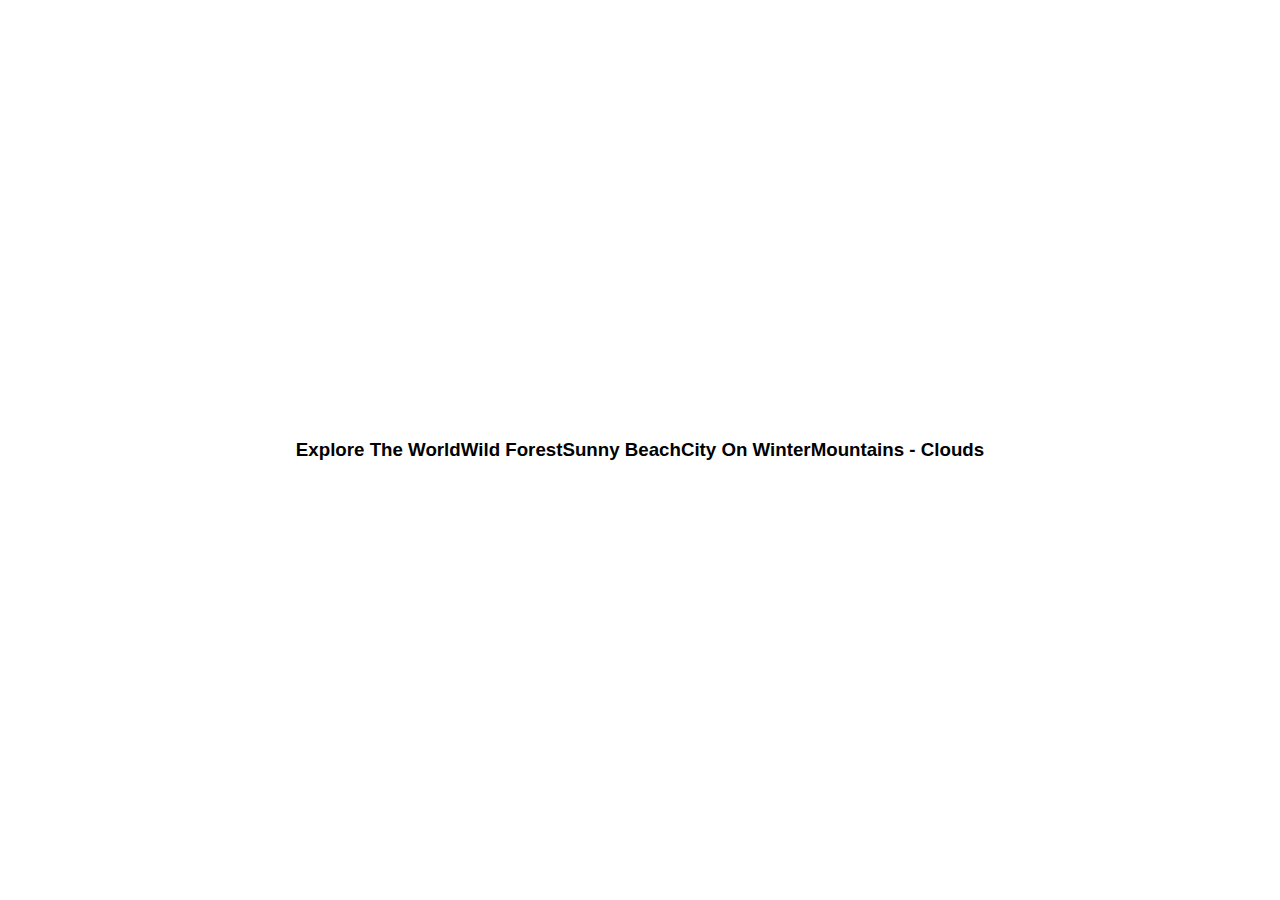
==== expandingCards/index.html @ 9dbac52c "working on expanding cards" ====
<!DOCTYPE html>
<html lang="en">
<head>
    <meta charset="UTF-8">
    <meta name="viewport" content="width=device-width, initial-scale=1.0">
    <link rel="stylesheet" href="https://cdnjs.cloudflare.com/ajax/libs/font-awesome/5.15.1/css/all.min.css"
        integrity="sha512-+4zCK9k+qNFUR5X+cKL9EIR+ZOhtIloNl9GIKS57V1MyNsYpYcUrUeQc9vNfzsWfV28IaLL3i96P9sdNyeRssA=="
        crossorigin="anonymous" />
    <link rel="stylesheet" href="style.css">
    <title>Expanding Cards</title>
</head>
<body>
    <div class="container">
        <div class="panel active" style="background-image: url('https://images.unsplash.com/photo-1558979158-65a1eaa08691?ixlib=rb-1.2.1&ixid=eyJhcHBfaWQiOjEyMDd9&auto=format&fit=crop&w=1350&q=80')">
            <h3>Explore The World</h3>
        </div>
    </div>
    <div class="container">
        <div class="panel active"
            style="background-image: url('https://images.unsplash.com/photo-1572276596237-5db2c3e16c5d?ixlib=rb-1.2.1&ixid=eyJhcHBfaWQiOjEyMDd9&auto=format&fit=crop&w=1350&q=80')">
            <h3>Wild Forest</h3>
        </div>
    </div>
    <div class="container">
        <div class="panel active"
            style="background-image: url('https://images.unsplash.com/photo-1507525428034-b723cf961d3e?ixlib=rb-1.2.1&ixid=eyJhcHBfaWQiOjEyMDd9&auto=format&fit=crop&w=1353&q=80')">
            <h3>Sunny Beach</h3>
        </div>
    </div>
    <div class="container">
        <div class="panel active"
            style="background-image: url('https://images.unsplash.com/photo-1551009175-8a68da93d5f9?ixlib=rb-1.2.1&ixid=eyJhcHBfaWQiOjEyMDd9&auto=format&fit=crop&w=1351&q=80')">
            <h3>City On Winter</h3>
        </div>
    </div>
    <div class="container">
        <div class="panel active"
            style="background-image: url('https://images.unsplash.com/photo-1549880338-65ddcdfd017b?ixlib=rb-1.2.1&ixid=eyJhcHBfaWQiOjEyMDd9&auto=format&fit=crop&w=1350&q=80')">
            <h3>Mountains - Clouds</h3>
        </div>
    </div>
    

    <script src="script.js"></script>
</body>
</html>
---- expandingCards/style.css ----
@import url('https://fonts.googleapis.com/css2?family=Muli&display=swap');

* {
	box-sizing: border-box;
}

body {
	font-family: 'Roboto', sans-serif;
	display: flex;
	align-items: center;
	justify-content: center;
	height: 100vh;
	margin: 0;
}

.container {
	display: flex;
}
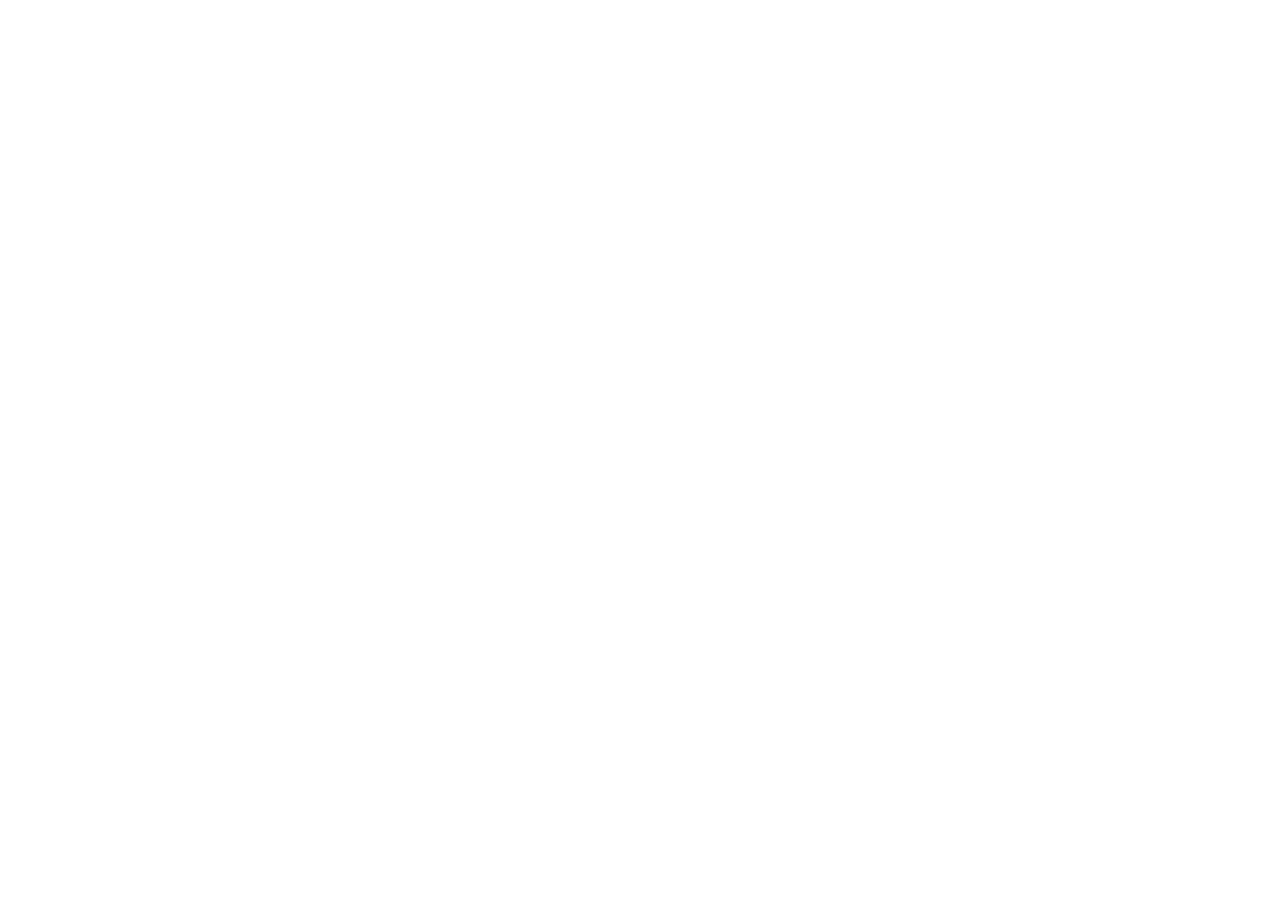
==== commit 05c4b26e: "working on expanding cards" ====
--- a/expandingCards/index.html
+++ b/expandingCards/index.html
@@ -14,27 +14,23 @@
         <div class="panel active" style="background-image: url('https://images.unsplash.com/photo-1558979158-65a1eaa08691?ixlib=rb-1.2.1&ixid=eyJhcHBfaWQiOjEyMDd9&auto=format&fit=crop&w=1350&q=80')">
             <h3>Explore The World</h3>
         </div>
-    </div>
-    <div class="container">
-        <div class="panel active"
+    
+        <div class="panel"
             style="background-image: url('https://images.unsplash.com/photo-1572276596237-5db2c3e16c5d?ixlib=rb-1.2.1&ixid=eyJhcHBfaWQiOjEyMDd9&auto=format&fit=crop&w=1350&q=80')">
             <h3>Wild Forest</h3>
         </div>
-    </div>
-    <div class="container">
-        <div class="panel active"
+    
+        <div class="panel"
             style="background-image: url('https://images.unsplash.com/photo-1507525428034-b723cf961d3e?ixlib=rb-1.2.1&ixid=eyJhcHBfaWQiOjEyMDd9&auto=format&fit=crop&w=1353&q=80')">
             <h3>Sunny Beach</h3>
         </div>
-    </div>
-    <div class="container">
-        <div class="panel active"
+    
+        <div class="panel"
             style="background-image: url('https://images.unsplash.com/photo-1551009175-8a68da93d5f9?ixlib=rb-1.2.1&ixid=eyJhcHBfaWQiOjEyMDd9&auto=format&fit=crop&w=1351&q=80')">
             <h3>City On Winter</h3>
         </div>
-    </div>
-    <div class="container">
-        <div class="panel active"
+    
+        <div class="panel"
             style="background-image: url('https://images.unsplash.com/photo-1549880338-65ddcdfd017b?ixlib=rb-1.2.1&ixid=eyJhcHBfaWQiOjEyMDd9&auto=format&fit=crop&w=1350&q=80')">
             <h3>Mountains - Clouds</h3>
         </div>
--- a/expandingCards/style.css
+++ b/expandingCards/style.css
@@ -1,18 +1,62 @@
-@import url('https://fonts.googleapis.com/css2?family=Muli&display=swap');
+@import url('https://fonts.googleapis.com/css?family=Muli&display=swap');
 
 * {
 	box-sizing: border-box;
 }
 
 body {
-	font-family: 'Roboto', sans-serif;
+	font-family: 'Muli', sans-serif;
 	display: flex;
 	align-items: center;
 	justify-content: center;
 	height: 100vh;
+	overflow: hidden;
 	margin: 0;
 }
 
 .container {
 	display: flex;
+	width: 90vw;
 }
+
+.panel {
+	background-size: auto 100%;
+	background-position: center;
+	background-repeat: no-repeat;
+	height: 80vh;
+	border-radius: 50px;
+	color: white;
+	cursor: pointer;
+	flex: 0.5;
+	margin: 10px;
+	position: relative;
+	transition: flex 0.7 ease-in;
+}
+
+.panel h3 {
+	font-size: 24px;
+	position: absolute;
+	bottom: 20px;
+	left: 20px;
+	margin: 0;
+	opacity: 0;
+}
+
+.panel.active {
+	flex: 5;
+}
+
+.panel.active h3 {
+	opacity: 1;
+}
+
+@media (max-width: 480px) {
+	.container {
+		width: 100vw;
+	}
+
+	.panel:nth-of-type(4),
+	.panel:nth-of-type(5) {
+		display: none;
+	}
+}
